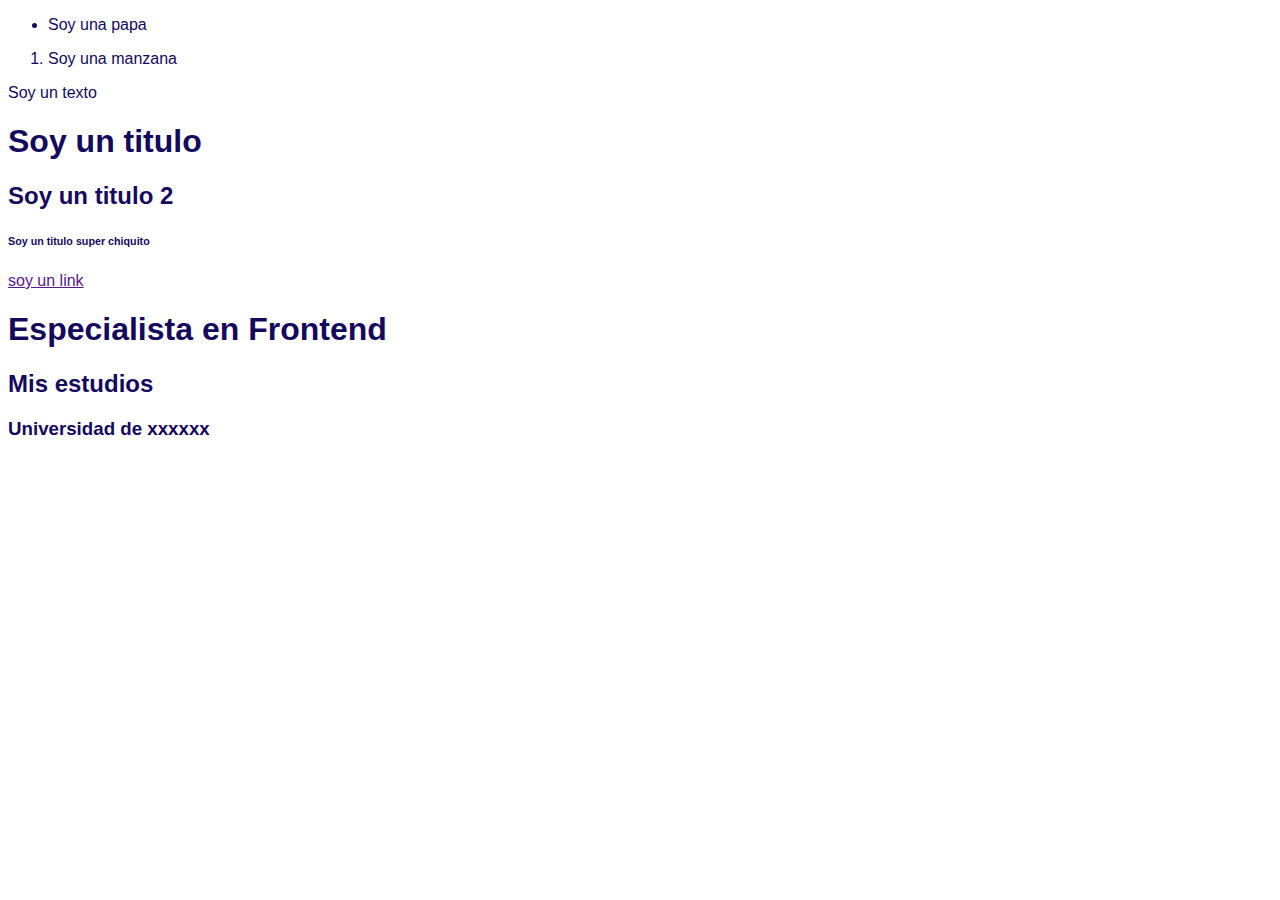
==== Index.html @ 1444c0f1 "Proyecto dinosaurio v.01" ====
<!DOCTYPE html><!--Con esto declaramos el tipo de archivo al navegador-->
<html lang="es"> <!--Es la etiqueta "padre" donde vivira nuestro poryecto. El atributo lang estable el idioma del sitio web. El navegador web traducira nuestra pagina-->

    <head>
        <meta charset="UTF-8"> <!--Define  el juego de caracteres utilizado-->
        <meta name="description" content="Esta pagina sera un preview de paginas de gatos"/>    <!--Describe una descripcion de su pagina web
        Su longitud de la meta description no debe superar los 155 caracteres-->
        <meta name="robots" content="index,follow" />    <!--Define las palabras clave para motores de busqueda, en este caso le dice a los rrobots de los navegadores que rastreen nuestra pagina
        y la muestran en las busquedas-->
        <title>La pagina mas cute de gatos</title> <!--Titulo de nuestra pagina, este titulo lo veras en la pestana del navegador-->
        <meta name="viewport" content="width=device-widith, initial-scale=1.0"> <!--Configuracion de la ventana grafica para su sitio web 
        tenga un soporte responsive *IMPRESINDIBLE*-->
        <meta name="viewport" content="width=device-width, user-scalable=no,
         initial-scale=1.0, maximum-scale=1.0, minimum-scale=1.0">
        <!--Version responsive es mejor la version de esta etique meta viewport-->
        <link rel="stylesheet" href= "./css/style.css"><!--Linkea/Enlaza archivos de estilos u otros archivos que necesitemos en nuestro proyecto-->
        <link rel="shortcut" icon href= "https://img.freepik.com/iconos-gratis/hoy-dia-fecha_318-1400.jpg?size=338&ext=jpg">
        <!--ruta_del_favicon, un favicon es la imagen que aparece a la izquierda en la pesta;a del navegador--> 
    </head><!-- Alt+Shift+A combinacion de teclas para hacer comentarios -->
    <body>
        <header><!-- Esta es la etiqueta para encabezado -->
            <nav></nav> <!-- Etiqueta que se usa para la barra de navegacion -->
        </header>
        <main> <!-- Etiqueta que se usa para demarcar el contenido principal
         se ubica abajo del header y afuera de este-->
            <section>
                <article>

                </article>
            </section>
            <ul><!-- Etiqueta para crear lista desordenada sin numerar -->
                <li>Soy una papa</li><!-- Eiqueta list item (elemento de una lista) -->
            </ul>
            <ol><!-- Etiqueta para crear lista ordenada tendra bullets -->
            <li>Soy una manzana</li>
            </ol>

        </main>
        <footer><!-- Etiqueta usada para el pie de pagina -->

        </footer> <!-- Esto es la maquetacion o layout de un proyecto,
        tambien conocido como html semantico -->
        <div></div><!-- Esta etiqueta es un comodin -->
        <p>Soy un texto</p><!-- Etiqueta para texto -->
        <h1>Soy un titulo</h1><!-- Etiqueta para titulos -->
        <h2>Soy un titulo 2</h2>
        <h6>Soy un titulo super chiquito</h6>
        <a href="">soy un link</a><!-- Etiqueta que nos ayuda a hacer un hipervinculo -->
        <section>
            <h1>Especialista en Frontend</h1>
            <h2 class="h3-style">Mis estudios</h2>
            <h3 class="h2-style">Universidad de xxxxxx</h3>
          </section>

    </body>
</html>
---- css/style.css ----
body 
{
    color: #15095e;
    text-align:left;
    font-family: 'Lucida Sans', 'Lucida Sans Regular', 'Lucida Grande', 'Lucida Sans Unicode', Geneva, Verdana, sans-serif;
}
#container
{
    font-family: Verdana, Geneva, Tahoma, sans-serif;
    color: teal;
    width: 70%;
    padding: 1em;
    text-align: center;
    border: 1px solid rgb(63, 4, 58);
    margin: 0 auto;
}
#container h1
{
    font-size: x-large;
}
#cabecera
{
    background: cornflowerblue;
    box-shadow: darkblue;
    color: darkolivegreen;
    font-weight: bold;
    margin: 0;
    padding: 00.5em;
}
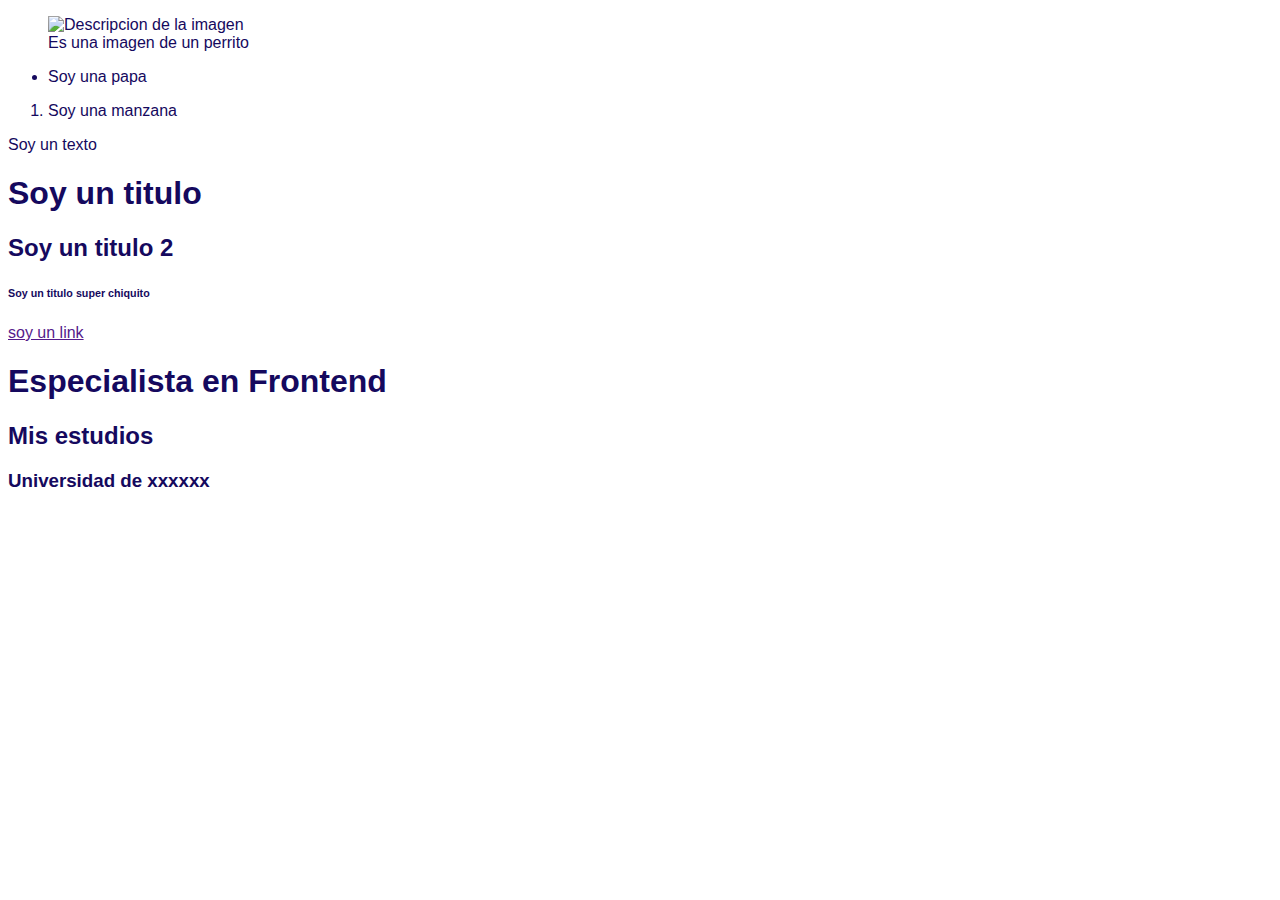
==== commit a6486fc4: "Cambios no guardados previamente" ====
--- a/Index.html
+++ b/Index.html
@@ -24,6 +24,14 @@
         <main> <!-- Etiqueta que se usa para demarcar el contenido principal
          se ubica abajo del header y afuera de este-->
             <section>
+                <div></div><!-- Esta etiqueta es una mala practica a la semantica de html 5 -->
+                <figure><!-- Esta ese la etiqueta correcta semanticamente para decirle al navegador que sera una coleccion de imagenes(una o varias) -->
+                    <img src="#" alt="Descripcion de la imagen"> <!-- La etiqueta de alt es importante para la acccesibilidads -->
+                    <figcaption>
+                        Es una imagen de un perrito
+                    </figcaption><!-- Esta es una descripcion de pie y encapsular la imagen -->
+                </figure>
+                
                 <article>
 
                 </article>
--- a/css/style.css
+++ b/css/style.css
@@ -7,22 +7,24 @@
 #container
 {
     font-family: Verdana, Geneva, Tahoma, sans-serif;
-    color: teal;
+    color: rgba(42, 18, 180, 0.548);
     width: 70%;
     padding: 1em;
-    text-align: center;
-    border: 1px solid rgb(63, 4, 58);
+    text-align: justify;
+    border: 4px solid rgba(27, 9, 126, 0.966);
     margin: 0 auto;
 }
 #container h1
 {
+    text-align: center;
+    color: darkgrey;
     font-size: x-large;
 }
 #cabecera
 {
-    background: cornflowerblue;
-    box-shadow: darkblue;
-    color: darkolivegreen;
+    background: rgb(0,0,0);
+    box-shadow: rgb(214, 230, 0);
+    color: rgb(220, 140, 223);
     font-weight: bold;
     margin: 0;
     padding: 00.5em;
